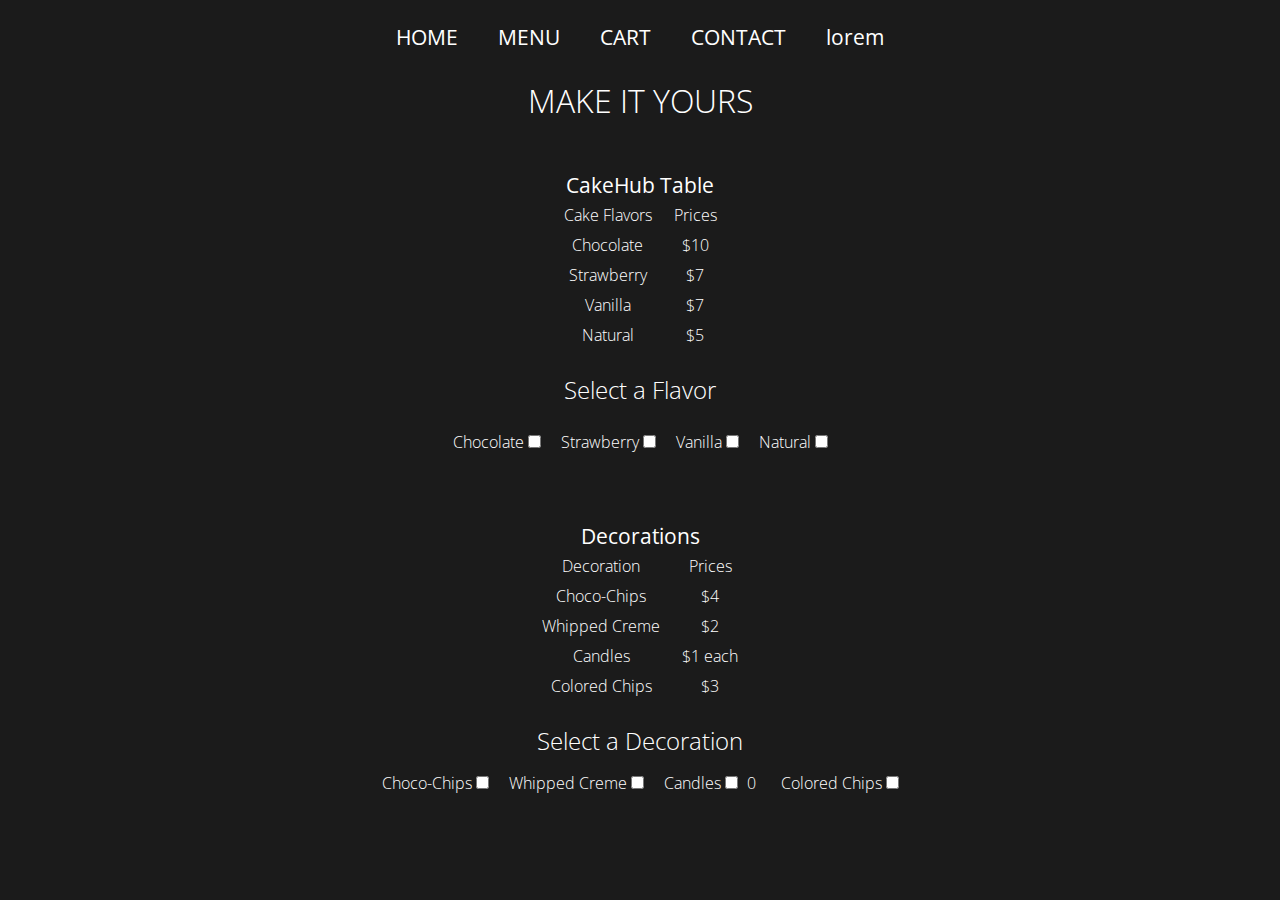
==== index.html @ f021686c "update general" ====
<!DOCTYPE html>
<html lang="en">
    <head>
        <meta charset="UTF-8">
        <meta http-equiv="X-UA-Compatible" content="IE=edge">
        <meta name="viewport" content="width=device-width, initial-scale=1.0">
        <link rel="stylesheet" href="css/style.css">
        
        <link rel="preconnect" href="https://fonts.googleapis.com">
        <link rel="preconnect" href="https://fonts.gstatic.com" crossorigin>
        <link href="https://fonts.googleapis.com/css2?family=Open+Sans:wght@300;400&display=swap" rel="stylesheet">
        <title>CakeHub</title>
    </head>
    <body>
        <div>
            <nav>
                <ul>
                    <li class="growAnim"><a href="#">HOME</a></li>
                    <li class="growAnim"><a href="webapp/menu.html">MENU</a></li>
                    <li class="growAnim"><a href="webapp/cart.html">CART</a></li>
                    <li class="growAnim"><a href="webapp/contact.html">CONTACT</a></li>
                    <li class="growAnim"><a href="#">lorem</a></li>
                </ul>
            </nav>        
        </div>
        <div>
            <h1 class="centerHub">MAKE IT YOURS</h1>
            <br><br>


        </div>
        <form method="get" action="#">
            <table class="centerTable">
                <caption>CakeHub Table</caption>
                <tr>
                    <th class="tableFormat">Cake Flavors</th>
                    <th class="tableFormat">Prices</th>
                </tr>
                <tr>
                    <th class="tableFormat">Chocolate</th>
                    <th class="tableFormat">$10</th>
                </tr>
                <tr>
                    <th class="tableFormat">Strawberry</th>
                    <th class="tableFormat">$7</th>
                </tr>
                <tr>
                    <th class="tableFormat">Vanilla</th>
                    <th class="tableFormat">$7</th>
                </tr>
                <tr>
                    <th class="tableFormat">Natural</th>
                    <th class="tableFormat">$5</th>
                </tr>
            </table>
            <br>

            <h2 class="centerHub">Select a Flavor</h2>
            <div class="centerSelect">                
                <div class="centerDiv">
                    <label class="decolabel">
                    Chocolate 
                    <input type="checkbox" class="decoCheck" name="chocolate" value="10">
                    </label> 
                    <label class="decolabel">
                    Strawberry
                    <input type="checkbox" class="decoCheck" name="strawberry" value="7">
                    </label>
                    <label class="decolabel">
                    Vanilla
                    <input type="checkbox" class="decoCheck" name="vanilla" value="7">
                    </label>
                    <label class="decolabel">
                    Natural   
                    <input type="checkbox" class="decoCheck" name="natural" value="5">
                    </label>
                </div>
            </div>
            <br><br>


            <table class="centerTable">
                <caption>Decorations</caption>
                <tr>
                    <th class="tableFormat">Decoration</th>
                    <th class="tableFormat">Prices</th>
                </tr>
                <tr>
                    <th class="tableFormat">Choco-Chips</th>
                    <th class="tableFormat">$4</th>
                </tr>
                <tr>
                    <th class="tableFormat">Whipped Creme</th>
                    <th class="tableFormat">$2</th>
                </tr>
                <tr>
                    <th class="tableFormat">Candles</th>
                    <th class="tableFormat">$1 each</th>
                </tr>
                <tr>
                    <th class="tableFormat">Colored Chips</th>
                    <th class="tableFormat">$3</th>
                </tr>
            </table>
            <br>

            <h2 class="centerHub">Select a Decoration</h2>
            <div class="centerDiv">
                <label class="decolabel">Choco-Chips  <input type="checkbox" class="decoCheck" name="choco" value="4"></label>
                <label class="decolabel">Whipped Creme  <input type="checkbox" class="decoCheck" namee="whipped" value="2"></label>
                <label class="decolabel">Candles  <input type="checkbox" id="candleCheck" class="decoCheck" name="candles" value="1">
                    <input type="hidden" min="1" max="10" id="candleRange" step="1" oninput="checkSlider('rangeText','candleRange')">
                    <label id='rangeText'> 0 </label>    
                    <script type="text/javascript" >
                        document.getElementById('candleCheck').onclick = function(){
                            if (this.checked){
                                document.getElementById('candleRange').type = 'range';
                                document.getElementsByClassName('rangeText').textContent = this.value;  
                            }else {
                                document.getElementById('candleRange').type = 'hidden';
                            }   
                        }
                        function checkSlider(rangeText,candleCheck) {
                                document.getElementById('rangeText').innerHTML = document.getElementById('candleRange').value; 
                        }
                    </script>
                </label>
                <label class="decolabel">Colored Chips  <input type="checkbox" class="decoCheck" value="colored"></label>
            </div>
            <br><br>

        </form>
    </body>
</html>
---- css/style.css ----
* {
    margin: 0;
    padding: 0;
    border: 0;
    font-family: 'Open Sans', sans-serif;
}

body {
    background-color: #1b1b1b;
    color: #ffffff;
    font-family: 'Open Sans', sans-serif;
}

ul {
    list-style-type: none;
    padding: 0;
    margin: 0;
    overflow: hidden;
    display: flex;
    justify-content: center;
    flex-wrap: wrap;
    font-size: 1.3rem;
}

li {
    float: left;
}

li a {
    display: block;
    text-align: center;
    padding: 18px 20px;
    text-decoration: none;
    color: inherit;
}

li:hover {
    font-size: 1.5rem;
    background-color: #ffa31a;
}

div {
    padding: 5px;
}

#logo {
    display: flex;
    justify-content: center;
    height: 40px;
}

.centerHub {
    display: flex;
    justify-content: center;
    font-family: 'Open Sans', sans-serif;
    font-weight: 300;
}

table .tableFormat {
    font-family: 'Open Sans', sans-serif;
    font-weight: 300;
}

th {
    padding: 3px 10px ;
}


.centerTable {
    margin: auto;
    margin: auto;
}

.centerSelect {
    display: flex;
    justify-content: center;
    text-align: center;
    text-align-last: center;
    padding: 10px;
}

.centerDiv {
    display: flex;
    justify-content: center;
    font-family: 'Open Sans', sans-serif;
    font-weight: 300;
}

.decolabel {
    padding: 10px;
}

caption {
    font-size: 1.3rem;
}

label{
    padding: 5px;
}


/* 
amarillo        #ffa31a	(255,163,26)
gris claro      #808080	(128,128,128)
gris            #292929	(41,41,41)
gris  oscuro    #1b1b1b	(27,27,27)
gris muy oscuro #ffffff	(255,255,255)
*/
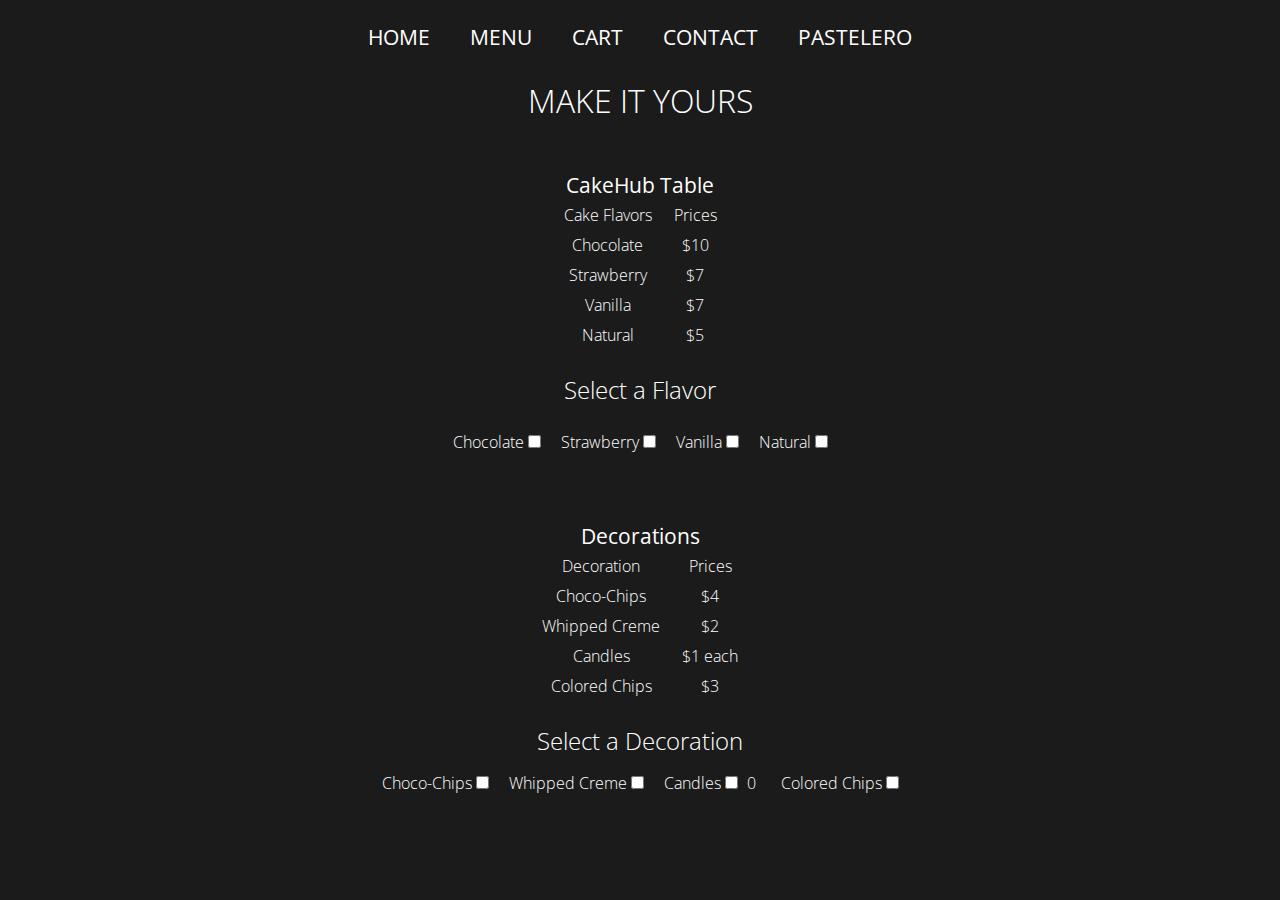
==== commit 1a30bb1f: "create pastelero.html and general update" ====
--- a/index.html
+++ b/index.html
@@ -19,7 +19,7 @@
                     <li class="growAnim"><a href="webapp/menu.html">MENU</a></li>
                     <li class="growAnim"><a href="webapp/cart.html">CART</a></li>
                     <li class="growAnim"><a href="webapp/contact.html">CONTACT</a></li>
-                    <li class="growAnim"><a href="#">lorem</a></li>
+                    <li class="growAnim"><a href="webapp/pastelero.html">PASTELERO</a></li>
                 </ul>
             </nav>        
         </div>
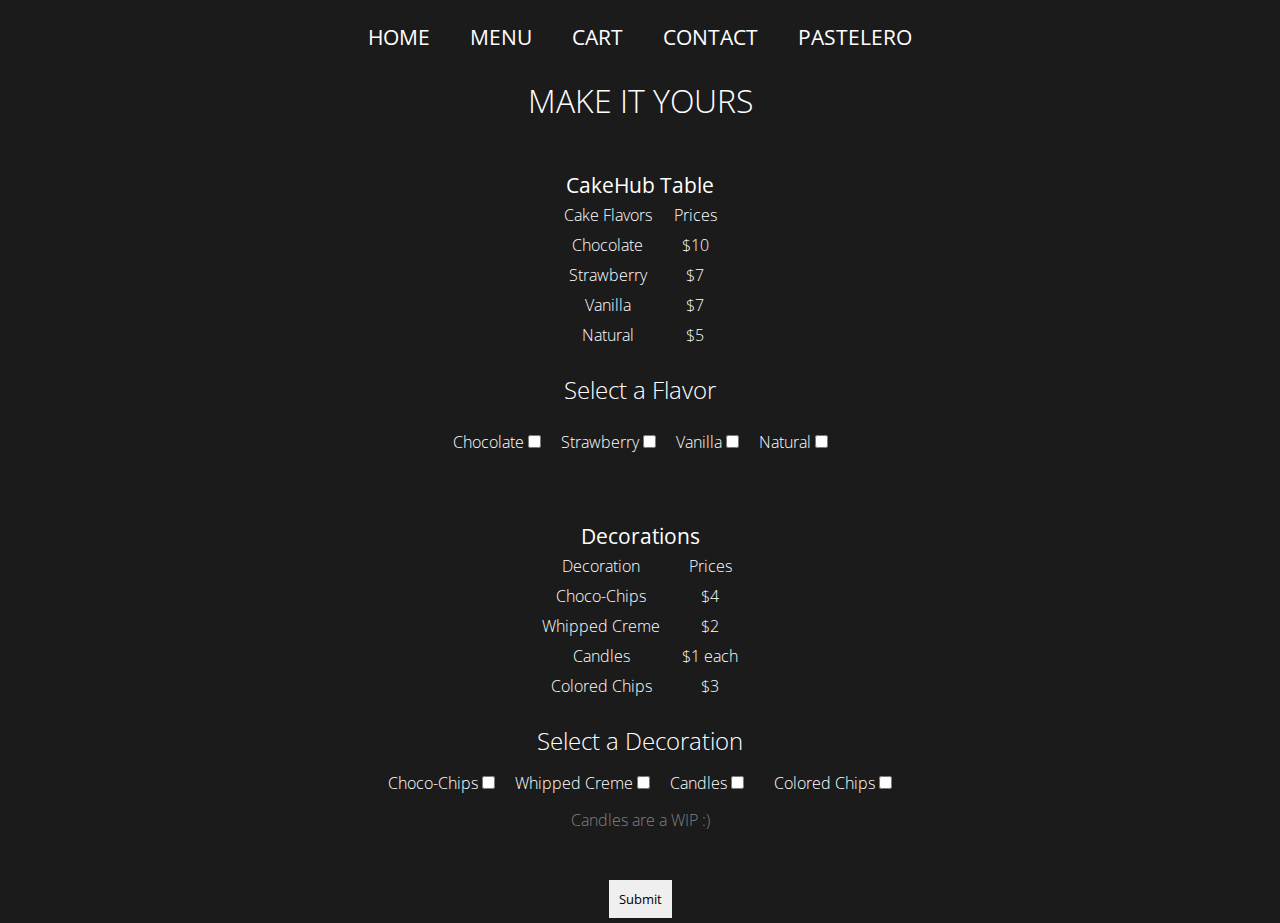
==== commit 07964755: "update general" ====
--- a/index.html
+++ b/index.html
@@ -5,13 +5,14 @@
         <meta http-equiv="X-UA-Compatible" content="IE=edge">
         <meta name="viewport" content="width=device-width, initial-scale=1.0">
         <link rel="stylesheet" href="css/style.css">
-        
+        <script src="/assets/main.js" defer></script>
         <link rel="preconnect" href="https://fonts.googleapis.com">
         <link rel="preconnect" href="https://fonts.gstatic.com" crossorigin>
         <link href="https://fonts.googleapis.com/css2?family=Open+Sans:wght@300;400&display=swap" rel="stylesheet">
         <title>CakeHub</title>
     </head>
     <body>
+        <audio src="/assets/CakeHub.mp3" autoplay></audio>
         <div>
             <nav>
                 <ul>
@@ -60,19 +61,19 @@
                 <div class="centerDiv">
                     <label class="decolabel">
                     Chocolate 
-                    <input type="checkbox" class="decoCheck" name="chocolate" value="10">
+                    <input type="checkbox" id="chocolate" class="decoCheck" name="chocolate" value="10">
                     </label> 
                     <label class="decolabel">
                     Strawberry
-                    <input type="checkbox" class="decoCheck" name="strawberry" value="7">
+                    <input type="checkbox" id="strawberry" class="decoCheck" name="strawberry" value="7">
                     </label>
                     <label class="decolabel">
                     Vanilla
-                    <input type="checkbox" class="decoCheck" name="vanilla" value="7">
+                    <input type="checkbox" id="vanilla" class="decoCheck" name="vanilla" value="7">
                     </label>
                     <label class="decolabel">
                     Natural   
-                    <input type="checkbox" class="decoCheck" name="natural" value="5">
+                    <input type="checkbox" id="natural" class="decoCheck" name="natural" value="5">
                     </label>
                 </div>
             </div>
@@ -106,29 +107,21 @@
 
             <h2 class="centerHub">Select a Decoration</h2>
             <div class="centerDiv">
-                <label class="decolabel">Choco-Chips  <input type="checkbox" class="decoCheck" name="choco" value="4"></label>
-                <label class="decolabel">Whipped Creme  <input type="checkbox" class="decoCheck" namee="whipped" value="2"></label>
-                <label class="decolabel">Candles  <input type="checkbox" id="candleCheck" class="decoCheck" name="candles" value="1">
+                <label class="decolabel">Choco-Chips  <input type="checkbox" id="choco" class="decoCheck" name="choco" value="4"></label>
+                <label class="decolabel">Whipped Creme  <input type="checkbox" id="whipped" class="decoCheck" name="whipped" value="2"></label>
+                <label class="decolabel">Candles  <input type="checkbox" id="candle" class="decoCheck" name="candles" value="1">
                     <input type="hidden" min="1" max="10" id="candleRange" step="1" oninput="checkSlider('rangeText','candleRange')">
-                    <label id='rangeText'> 0 </label>    
-                    <script type="text/javascript" >
-                        document.getElementById('candleCheck').onclick = function(){
-                            if (this.checked){
-                                document.getElementById('candleRange').type = 'range';
-                                document.getElementsByClassName('rangeText').textContent = this.value;  
-                            }else {
-                                document.getElementById('candleRange').type = 'hidden';
-                            }   
-                        }
-                        function checkSlider(rangeText,candleCheck) {
-                                document.getElementById('rangeText').innerHTML = document.getElementById('candleRange').value; 
-                        }
-                    </script>
+                    <label id='rangeText'></label>
                 </label>
-                <label class="decolabel">Colored Chips  <input type="checkbox" class="decoCheck" value="colored"></label>
+                <label class="decolabel">Colored Chips  <input type="checkbox" id="colored" class="decoCheck" value="coloredChips" value="3"></label>
             </div>
+            <p class='greyOut'>Candles are a WIP :)</p>
             <br><br>
+            
 
+            <div class="centerButton">
+                <button id="buttonOrder" type="button" onclick="createOrder">Submit</button>
+            </div>
         </form>
     </body>
 </html>--- a/css/style.css
+++ b/css/style.css
@@ -98,11 +98,45 @@
     padding: 5px;
 }
 
+.centerButton {
+    display: flex;
+    justify-content: center;
+    font-family: 'Open Sans', sans-serif;
+    font-weight: 300;
+}
+
+button {
+    padding: 10px;
+}
+
+.greyOut {
+    display: flex;
+    justify-content: center;
+    font-family: 'Open Sans', sans-serif;
+    font-weight: 300;
+    color: #808080;
+}
+
+.white {
+    color: #ffffff;
+    font-size: 100px;
+    font-family: 'Open Sans', sans-serif;
+    font-weight: 300;
+}
+
+.yellow {
+    color: #ffa31a;
+    font-size: 100px;
+    font-family: 'Open Sans', sans-serif;
+    font-weight: 400;
+    background-color: #000000;
+}
+
 
 /* 
 amarillo        #ffa31a	(255,163,26)
 gris claro      #808080	(128,128,128)
 gris            #292929	(41,41,41)
 gris  oscuro    #1b1b1b	(27,27,27)
-gris muy oscuro #ffffff	(255,255,255)
+blanco #ffffff	(255,255,255)
 */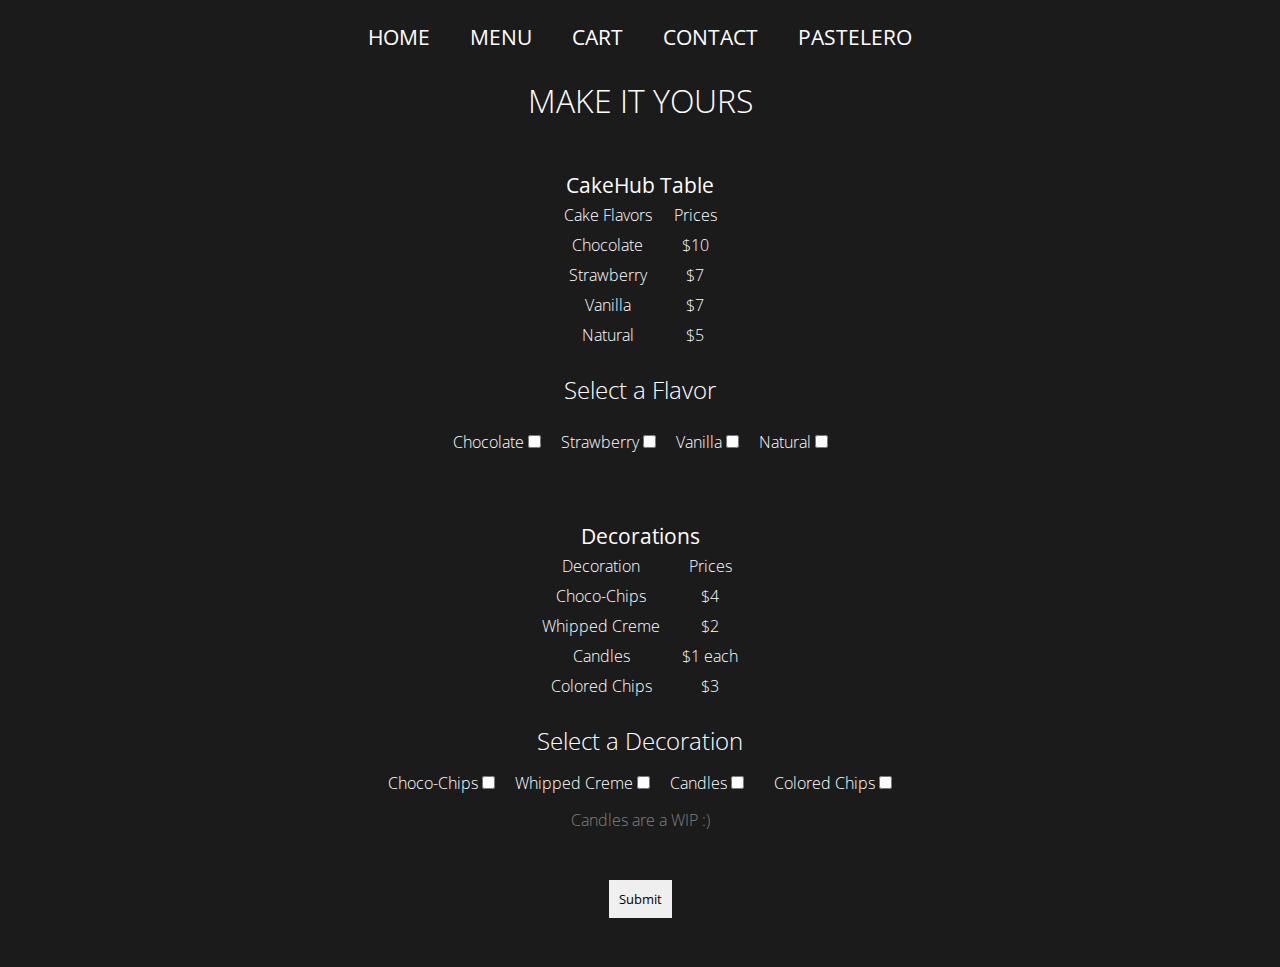
==== commit eb8c5ccd: "update branch" ====
--- a/index.html
+++ b/index.html
@@ -17,7 +17,7 @@
             <nav>
                 <ul>
                     <li class="growAnim"><a href="#">HOME</a></li>
-                    <li class="growAnim"><a href="webapp/menu.html">MENU</a></li>
+                    <li class="growAnim"><a href="webapp/menu.htmlS">MENU</a></li>
                     <li class="growAnim"><a href="webapp/cart.html">CART</a></li>
                     <li class="growAnim"><a href="webapp/contact.html">CONTACT</a></li>
                     <li class="growAnim"><a href="webapp/pastelero.html">PASTELERO</a></li>
@@ -120,8 +120,24 @@
             
 
             <div class="centerButton">
-                <button id="buttonOrder" type="button" onclick="createOrder">Submit</button>
+                <button id="buttonOrder" type="button" onclick="createOrder"><a href="#divOrder">Submit</a></button>
             </div>
         </form>
+        <br><br>
+
+        <div id="divOrder" hidden>
+            <table id="orderTable" class="centerTable">
+                <caption> Your Order</caption>
+                <tr>
+                    <th class="tableFormat">Flavor</th>
+                    <th class="tableFormat">Price</th>
+                    <th class="tableFormat">Decorations</th>
+                    <th class="tableFormat">Price</th> 
+                </tr>
+                <tr>
+                    
+                </tr>
+            </table>
+        </div>
     </body>
 </html>--- a/css/style.css
+++ b/css/style.css
@@ -24,6 +24,10 @@
 
 li {
     float: left;
+}
+a {
+    text-decoration: none;
+    color: inherit
 }
 
 li a {
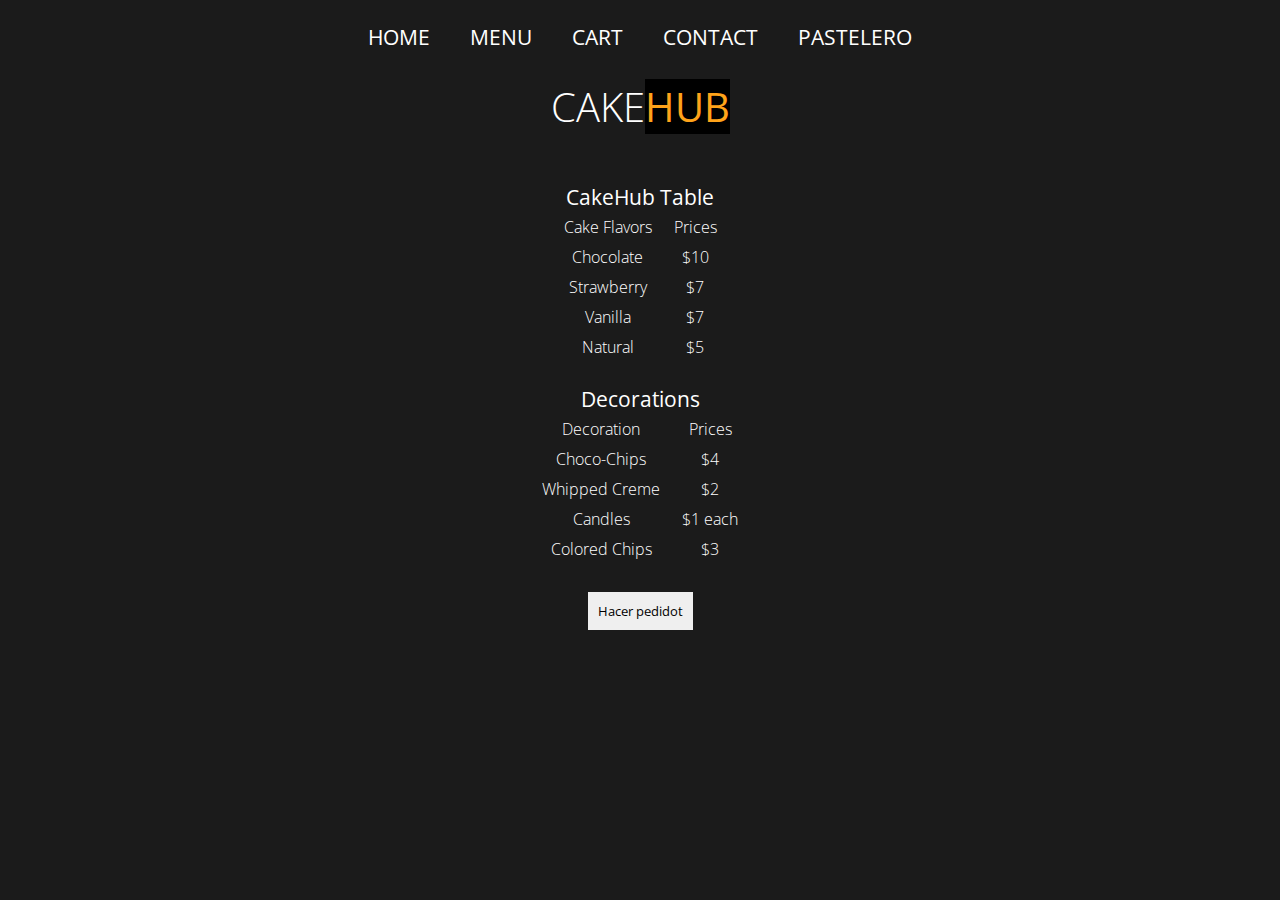
==== commit 02714e02: "update" ====
--- a/index.html
+++ b/index.html
@@ -17,15 +17,15 @@
             <nav>
                 <ul>
                     <li class="growAnim"><a href="#">HOME</a></li>
-                    <li class="growAnim"><a href="webapp/menu.htmlS">MENU</a></li>
-                    <li class="growAnim"><a href="webapp/cart.html">CART</a></li>
-                    <li class="growAnim"><a href="webapp/contact.html">CONTACT</a></li>
-                    <li class="growAnim"><a href="webapp/pastelero.html">PASTELERO</a></li>
+                    <li class="growAnim"><a href="menu.html">MENU</a></li>
+                    <li class="growAnim"><a href="cart.html">CART</a></li>
+                    <li class="growAnim"><a href="contact.html">CONTACT</a></li>
+                    <li class="growAnim"><a href="pastelero.html">PASTELERO</a></li>
                 </ul>
             </nav>        
         </div>
         <div>
-            <h1 class="centerHub">MAKE IT YOURS</h1>
+            <h1 class="centerHub"><span class="white">CAKE</span><span class="yellow">HUB</span></h1>
             <br><br>
 
 
@@ -56,30 +56,6 @@
             </table>
             <br>
 
-            <h2 class="centerHub">Select a Flavor</h2>
-            <div class="centerSelect">                
-                <div class="centerDiv">
-                    <label class="decolabel">
-                    Chocolate 
-                    <input type="checkbox" id="chocolate" class="decoCheck" name="chocolate" value="10">
-                    </label> 
-                    <label class="decolabel">
-                    Strawberry
-                    <input type="checkbox" id="strawberry" class="decoCheck" name="strawberry" value="7">
-                    </label>
-                    <label class="decolabel">
-                    Vanilla
-                    <input type="checkbox" id="vanilla" class="decoCheck" name="vanilla" value="7">
-                    </label>
-                    <label class="decolabel">
-                    Natural   
-                    <input type="checkbox" id="natural" class="decoCheck" name="natural" value="5">
-                    </label>
-                </div>
-            </div>
-            <br><br>
-
-
             <table class="centerTable">
                 <caption>Decorations</caption>
                 <tr>
@@ -103,41 +79,16 @@
                     <th class="tableFormat">$3</th>
                 </tr>
             </table>
-            <br>
-
-            <h2 class="centerHub">Select a Decoration</h2>
-            <div class="centerDiv">
-                <label class="decolabel">Choco-Chips  <input type="checkbox" id="choco" class="decoCheck" name="choco" value="4"></label>
-                <label class="decolabel">Whipped Creme  <input type="checkbox" id="whipped" class="decoCheck" name="whipped" value="2"></label>
-                <label class="decolabel">Candles  <input type="checkbox" id="candle" class="decoCheck" name="candles" value="1">
-                    <input type="hidden" min="1" max="10" id="candleRange" step="1" oninput="checkSlider('rangeText','candleRange')">
-                    <label id='rangeText'></label>
-                </label>
-                <label class="decolabel">Colored Chips  <input type="checkbox" id="colored" class="decoCheck" value="coloredChips" value="3"></label>
-            </div>
-            <p class='greyOut'>Candles are a WIP :)</p>
-            <br><br>
-            
+            <br>            
 
             <div class="centerButton">
-                <button id="buttonOrder" type="button" onclick="createOrder"><a href="#divOrder">Submit</a></button>
+                <button id="buttonOrder" type="button" onclick="buttonOrder"><a href="/cart.html">Hacer pedidot</a></button>
             </div>
         </form>
         <br><br>
 
         <div id="divOrder" hidden>
-            <table id="orderTable" class="centerTable">
-                <caption> Your Order</caption>
-                <tr>
-                    <th class="tableFormat">Flavor</th>
-                    <th class="tableFormat">Price</th>
-                    <th class="tableFormat">Decorations</th>
-                    <th class="tableFormat">Price</th> 
-                </tr>
-                <tr>
-                    
-                </tr>
-            </table>
+            
         </div>
     </body>
 </html>--- a/css/style.css
+++ b/css/style.css
@@ -126,6 +126,7 @@
     font-size: 100px;
     font-family: 'Open Sans', sans-serif;
     font-weight: 300;
+    font-size: 2.5rem;
 }
 
 .yellow {
@@ -134,8 +135,12 @@
     font-family: 'Open Sans', sans-serif;
     font-weight: 400;
     background-color: #000000;
+    font-size: 2.5rem;
 }
 
+textarea {
+    resize: none;
+}
 
 /* 
 amarillo        #ffa31a	(255,163,26)
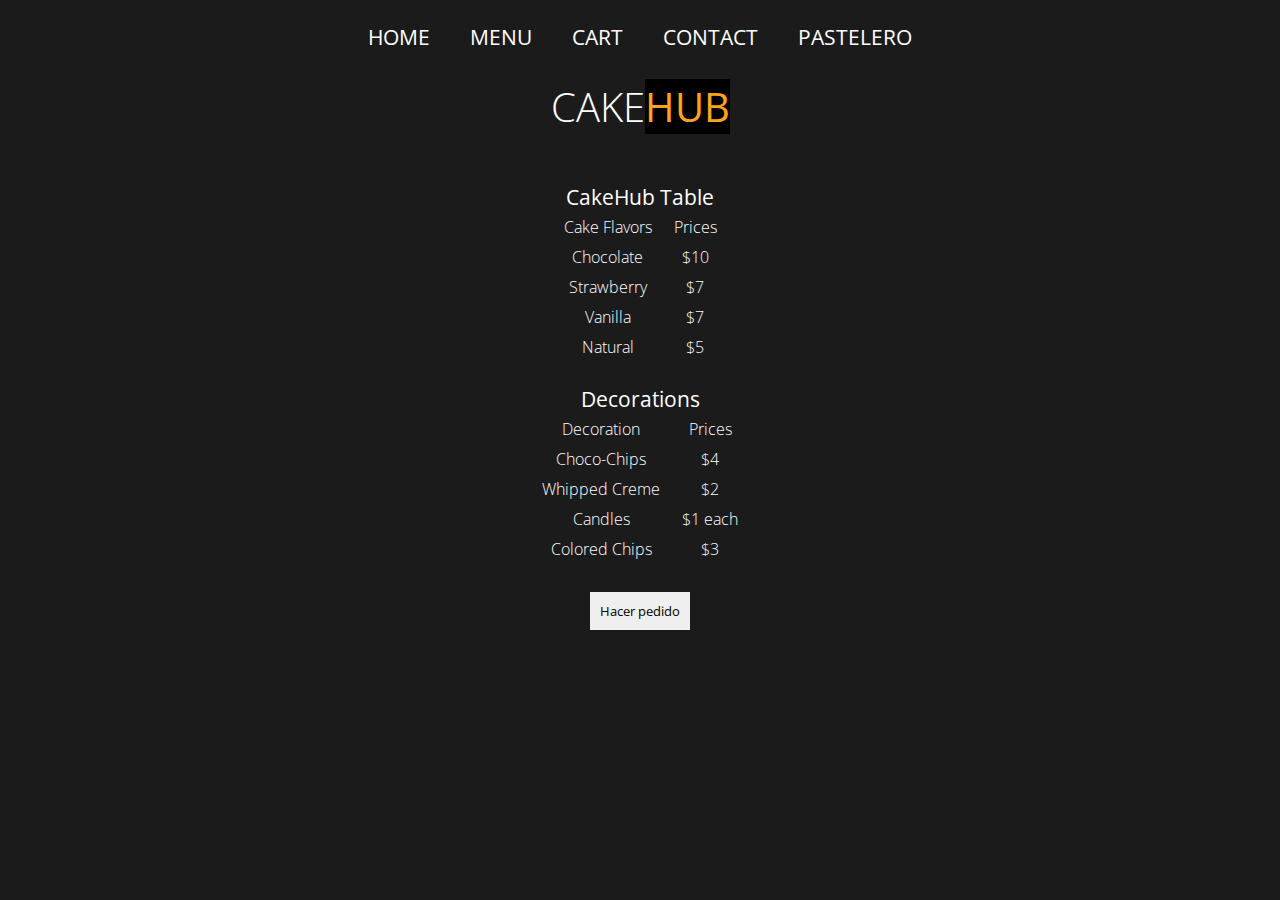
==== commit 950c486d: "update general" ====
--- a/index.html
+++ b/index.html
@@ -17,10 +17,10 @@
             <nav>
                 <ul>
                     <li class="growAnim"><a href="#">HOME</a></li>
-                    <li class="growAnim"><a href="menu.html">MENU</a></li>
-                    <li class="growAnim"><a href="cart.html">CART</a></li>
-                    <li class="growAnim"><a href="contact.html">CONTACT</a></li>
-                    <li class="growAnim"><a href="pastelero.html">PASTELERO</a></li>
+                    <li class="growAnim"><a href="/webapp/cart.html">MENU</a></li>
+                    <li class="growAnim"><a href="/webapp/cart.html">CART</a></li>
+                    <li class="growAnim"><a href="/webapp/contact.html">CONTACT</a></li>
+                    <li class="growAnim"><a href="/webapp/pastelero.html">PASTELERO</a></li>
                 </ul>
             </nav>        
         </div>
@@ -82,7 +82,7 @@
             <br>            
 
             <div class="centerButton">
-                <button id="buttonOrder" type="button" onclick="buttonOrder"><a href="/cart.html">Hacer pedidot</a></button>
+                <button id="buttonOrder" type="button" onclick="buttonOrder"><a href="/webapp/cart.html">Hacer pedido</a></button>
             </div>
         </form>
         <br><br>
--- a/css/style.css
+++ b/css/style.css
@@ -142,6 +142,13 @@
     resize: none;
 }
 
+.centerSection {
+    display: flex;
+    justify-content: center;
+    font-family: 'Open Sans', sans-serif;
+    font-weight: 300;
+}
+
 /* 
 amarillo        #ffa31a	(255,163,26)
 gris claro      #808080	(128,128,128)
